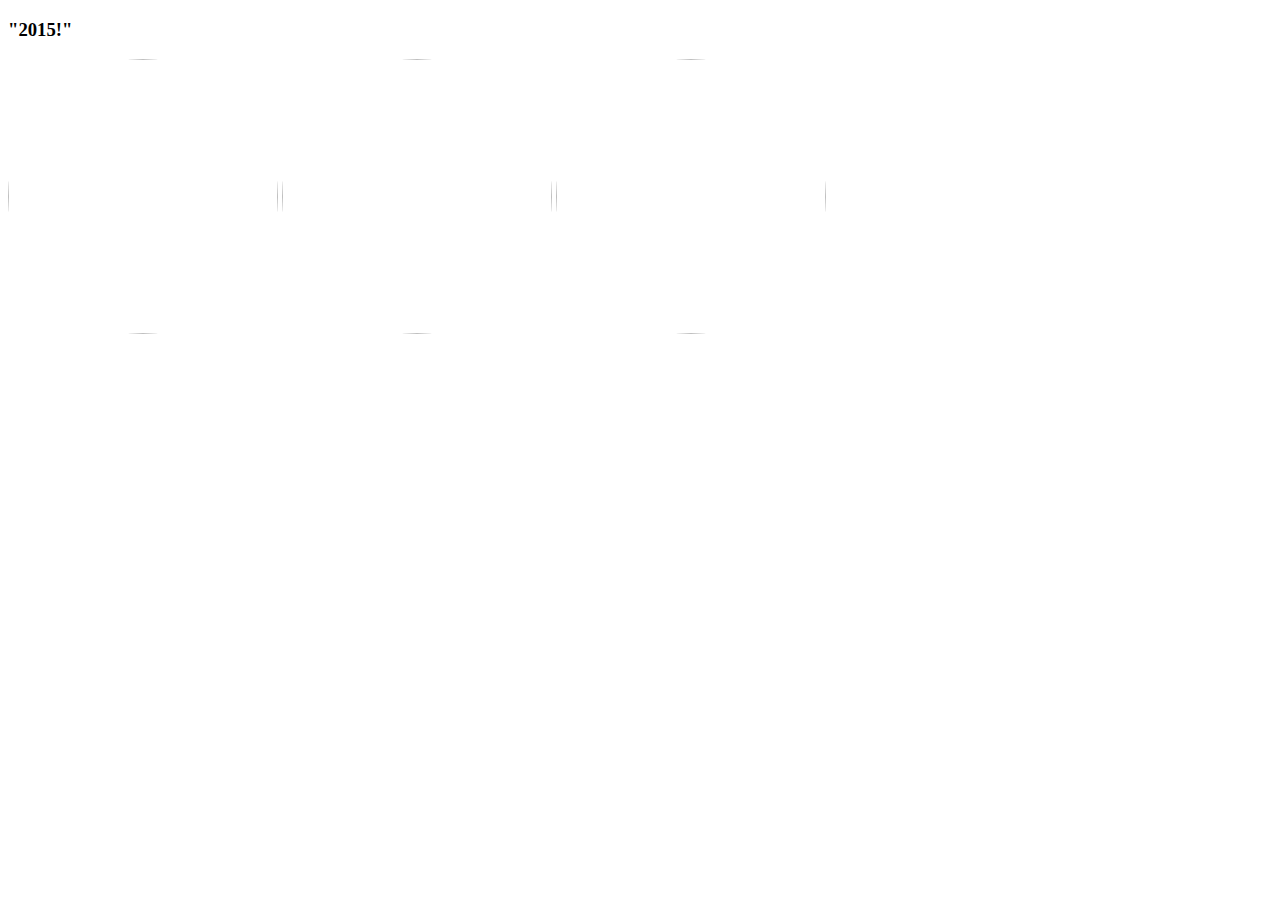
==== contents.html @ 4f0c4610 "i'm awesome" ====
<!DOCTYPE html>
<html lang="en">
  <head>
    
    <title>I love you 1ts</title>
    <link rel="stylesheet" href="contents.css">
    <script src="jquery-2.1.3.min.js"></script>
    <script src="scripts.js"></script>  
    <link href='http://fonts.googleapis.com/css?family=Marck+Script|Lobster|Pacifico|Dancing+Script|Playball' rel='stylesheet' type='text/css'>
  </head>
    
    <thead><h3>"2015!"</h3></thead>
    <tr>
        <td><a href = ICDublin.html> <img src ="http://images.ratemyarea.com.s3.amazonaws.com/assets/0299/4461/peruke_and_periwig_dawson_street_large.JPG?picture=2994461"></a></td></tr>
        <td><img src ="https://fbcdn-sphotos-e-a.akamaihd.net/hphotos-ak-xfp1/v/t1.0-9/10456104_845765622146350_1790101634790424914_n.jpg?oh=05daa80b2f5e48599650b349b1cccf1a&oe=559E5260&__gda__=1433448937_49bb1008adbffd3cbbd06615b5791517"</td>
            <td><img src ="https://lh3.googleusercontent.com/3cZexUrwhL-YXoDJHzuCMkSUHP1YCfaA0PkOHAOwM3s=w311-h553-no"/></td>
---- contents.css ----
img {
    border-radius: 100%;
     width: 270px;
    height: 275px;
}
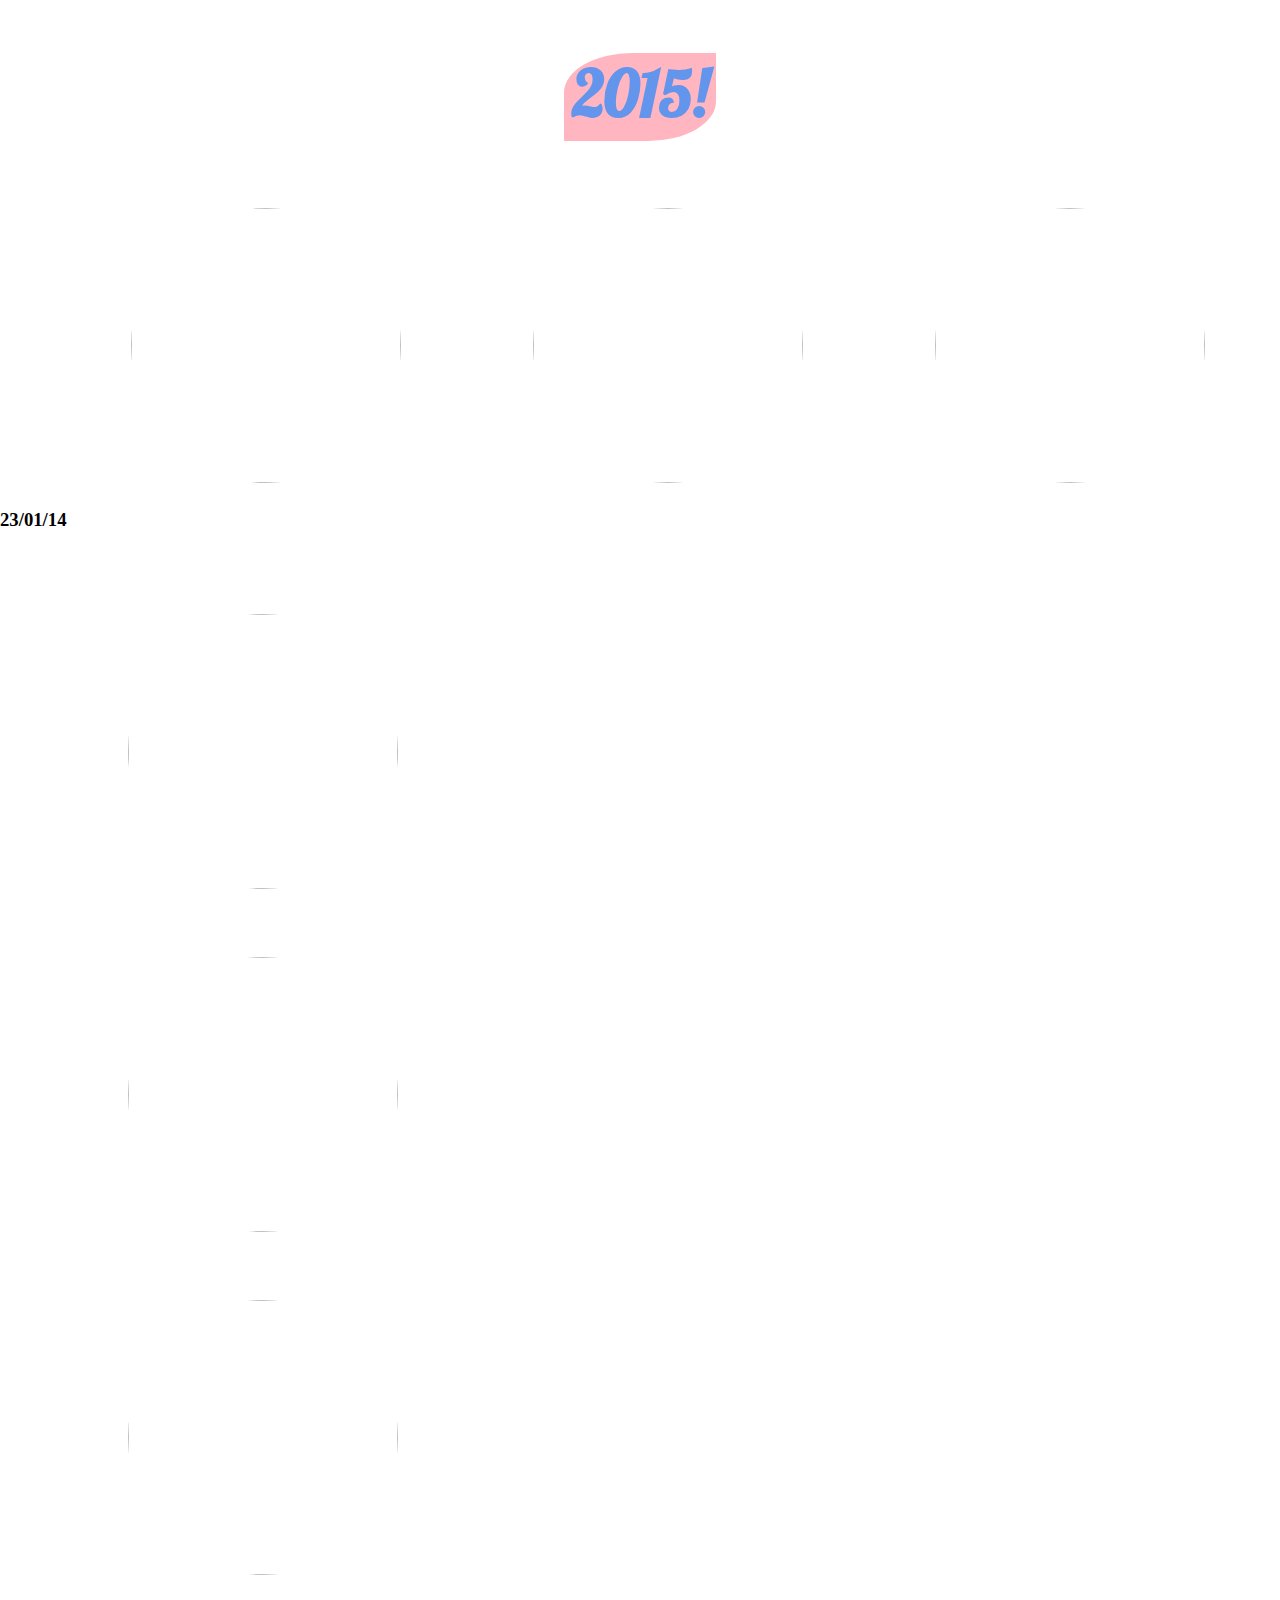
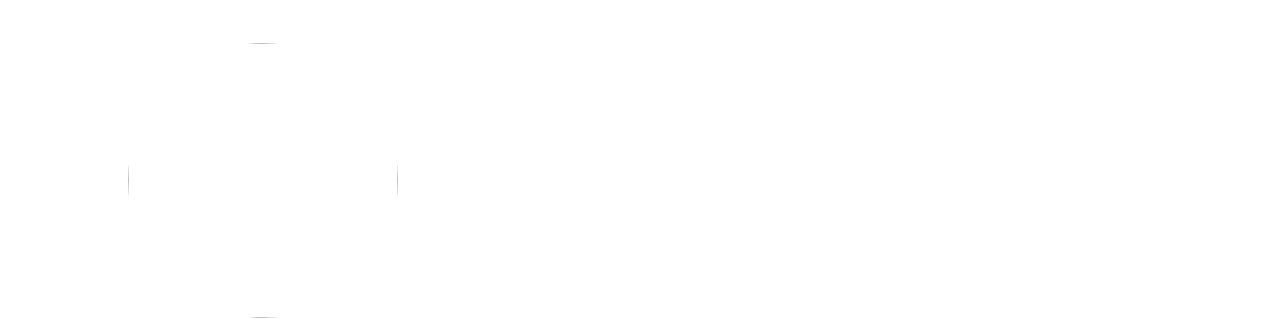
==== commit d5ec3891: "new pages, background change with js not working..." ====
--- a/contents.html
+++ b/contents.html
@@ -5,12 +5,31 @@
     <title>I love you 1ts</title>
     <link rel="stylesheet" href="contents.css">
     <script src="jquery-2.1.3.min.js"></script>
-    <script src="scripts.js"></script>  
+    <script src="contents.js"></script>  
     <link href='http://fonts.googleapis.com/css?family=Marck+Script|Lobster|Pacifico|Dancing+Script|Playball' rel='stylesheet' type='text/css'>
   </head>
+    <body>
+        
+       
+        <div id ="headers"><h2>2015!</h2></div>
     
-    <thead><h3>"2015!"</h3></thead>
-    <tr>
-        <td><a href = ICDublin.html> <img src ="http://images.ratemyarea.com.s3.amazonaws.com/assets/0299/4461/peruke_and_periwig_dawson_street_large.JPG?picture=2994461"></a></td></tr>
+        <table><tbody><tr>
+        <td><a href = ICDublin.html>
+           <img src ="http://images.ratemyarea.com.s3.amazonaws.com/assets/0299/4461/peruke_and_periwig_dawson_street_large.JPG?picture=2994461"></a></td>
         <td><img src ="https://fbcdn-sphotos-e-a.akamaihd.net/hphotos-ak-xfp1/v/t1.0-9/10456104_845765622146350_1790101634790424914_n.jpg?oh=05daa80b2f5e48599650b349b1cccf1a&oe=559E5260&__gda__=1433448937_49bb1008adbffd3cbbd06615b5791517"</td>
-            <td><img src ="https://lh3.googleusercontent.com/3cZexUrwhL-YXoDJHzuCMkSUHP1YCfaA0PkOHAOwM3s=w311-h553-no"/></td>+            <td><img src ="https://lh3.googleusercontent.com/3cZexUrwhL-YXoDJHzuCMkSUHP1YCfaA0PkOHAOwM3s=w311-h553-no"/></td></tr>
+        </tbody></table>
+        
+        <h3 class ="picOne">23/01/14</h3>
+        
+        <div id="gallery-container">
+	<div class="gallery">
+          <div><img src="dancing.jpg" onclick="makeBackground(this)"/></div>
+          <div><img src="wales1.JPG" onclick="makeBackground(this)"/></div>
+	      <div><img src="dancing1.jpg" onclick="makeBackground(this)"/></div>
+          <div><img src="wales3.JPG" onclick="makeBackground(this)"/></div>
+	</div>
+        </div>
+    </body>
+    
+    --- a/contents.css
+++ b/contents.css
@@ -1,5 +1,46 @@
+
+body{
+    background-image: url("http://individual.utoronto.ca/sck/vimages/fourthheartcurve.gif");
+    background-position: center;
+    background-repeat: space;
+    padding: 0;
+  margin: 0;
+  
+  width: 100%;
+  display: table;
+}
+
 img {
-    border-radius: 100%;
+    margin-top: 4em;
+    margin-left: 8em;
+    border-radius: 83%;
      width: 270px;
     height: 275px;
-}+    }
+
+
+h2 {
+    font-size: 4em;
+    text-align:center;
+    font-family: 'Lobster';
+    color: cornflowerblue;
+    
+   
+}
+
+#headers {
+    text-align: center;
+    margin: auto;
+    width: 9.5em;
+    height: 5.5em;
+    background-color: lightpink;
+    border-top-left-radius: 45%;
+    border-bottom-right-radius: 45%;
+    
+    
+}
+
+
+
+ 
+    